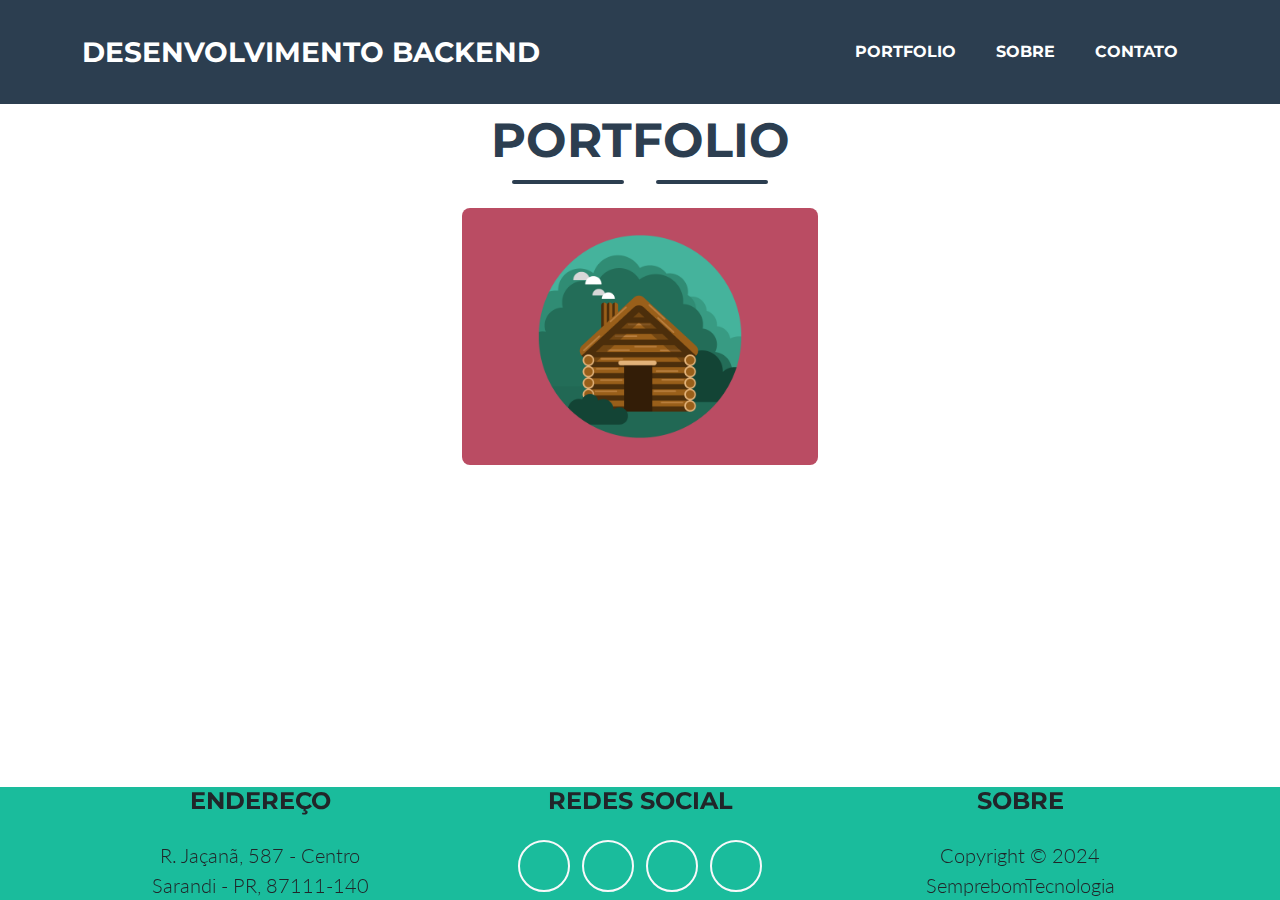
==== ZANCHIM_3A_BACKEND/index.html @ 59f44644 "SITE" ====
<!DOCTYPE html>
<html lang="en">
    <head>
        <meta charset="utf-8" />
        <meta name="viewport" content="width=device-width, initial-scale=1, shrink-to-fit=no" />
        <meta name="description" content="" />
        <meta name="author" content="" />
        <title>DESENVOLVIMENTO BACKEND</title>
        
        <!-- Font Awesome icons (free version)-->
        <script src="https://use.fontawesome.com/releases/v6.3.0/js/all.js" crossorigin="anonymous"></script>
        <!-- Google fonts-->
        <link href="https://fonts.googleapis.com/css?family=Montserrat:400,700" rel="stylesheet" type="text/css" />
        <link href="https://fonts.googleapis.com/css?family=Lato:400,700,400italic,700italic" rel="stylesheet" type="text/css" />
        <!-- Core theme CSS (includes Bootstrap)-->
        <link href="css/styles.css" rel="stylesheet"/> 
        
    </head>

    <body id="page-top">
        <!-- Navigation-->
        <nav class="navbar navbar-expand-lg bg-secondary text-uppercase fixed-top" id="mainNav">
            <div class="container">
                <a class="navbar-brand" href="#page-top">DESENVOLVIMENTO BACKEND</a>
                <button class="navbar-toggler text-uppercase font-weight-bold bg-primary text-white rounded" type="button" data-bs-toggle="collapse" data-bs-target="#navbarResponsive" aria-controls="navbarResponsive" aria-expanded="false" aria-label="Toggle navigation">
                    Menu
                    <i class="fas fa-bars"></i>
                </button>
                <div class="collapse navbar-collapse" id="navbarResponsive">
                    <ul class="navbar-nav ms-auto">
                        <li class="nav-item mx-0 mx-lg-1"><a class="nav-link py-3 px-0 px-lg-3 rounded" href="#portfolio">Portfolio</a></li>
                        <li class="nav-item mx-0 mx-lg-1"><a class="nav-link py-3 px-0 px-lg-3 rounded" href="#about">Sobre</a></li>
                        <li class="nav-item mx-0 mx-lg-1"><a class="nav-link py-3 px-0 px-lg-3 rounded" href="#contact">Contato</a></li>
                    </ul>
                </div>
            </div>
        </nav>
        SADFSADSA

        <section class="page-section portfolio" id="portfolio">
            <div class="container">
                <!-- Portfolio Section Heading-->
                <h2 class="page-section-heading text-center text-uppercase text-secondary mb-0">Portfolio</h2>
                <!-- Icon Divider-->
                <div class="divider-custom">
                    <div class="divider-custom-line"></div>
                    <div class="divider-custom-icon"><i class="fas fa-star"></i></div>
                    <div class="divider-custom-line"></div>
                </div>
                
                <!-- Portfolio Grid Items-->
                <div class="row justify-content-center">
                    <!-- Portfolio Item 1-->
                    <div class="col-md-6 col-lg-4 mb-5">
                        <div class="portfolio-item mx-auto" data-bs-toggle="modal" data-bs-target="#portfolioModal1">
                            <div class="portfolio-item-caption d-flex align-items-center justify-content-center h-100 w-100">
                                <div class="portfolio-item-caption-content text-center text-white"><i class="fas fa-plus fa-3x"></i></div>
                            </div>
                            <img class="img-fluid" src="imgs/img/portfolio/cabin.png" alt="..." />
                        </div>
                    </div>
                </div>

            </div>
        </section>

        <!-- Portfolio Modal 1-->
        <div class="portfolio-modal modal fade" id="portfolioModal1" tabindex="-1" aria-labelledby="portfolioModal1" aria-hidden="true">
            <div class="modal-dialog modal-xl">
                <div class="modal-content">
                    <div class="modal-header border-0"><button class="btn-close" type="button" data-bs-dismiss="modal" aria-label="Close"></button></div>
                    <div class="modal-body text-center pb-5">
                        <div class="container">
                            <div class="row justify-content-center">
                                <div class="col-lg-8">
                                    <!-- Portfolio Modal - Title-->
                                    <h2 class="portfolio-modal-title text-secondary text-uppercase mb-0">Log Cabin</h2>
                                    <!-- Icon Divider-->
                                    <div class="divider-custom">
                                        <div class="divider-custom-line"></div>
                                        <div class="divider-custom-icon"><i class="fas fa-star"></i></div>
                                        <div class="divider-custom-line"></div>
                                    </div>
                                    <!-- Portfolio Modal - Image-->
                                    <img class="img-fluid rounded mb-5" src="assets/img/portfolio/cabin.png" alt="..." />
                                    <!-- Portfolio Modal - Text-->
                                    <p class="mb-4">Lorem ipsum dolor sit amet, consectetur adipisicing elit. Mollitia neque assumenda ipsam nihil,
                                         molestias magnam, recusandae quos quis inventore quisquam velit asperiores, vitae?
                                         Reprehenderit soluta, eos quod consequuntur itaque. Nam.</p>
                                    <button class="btn btn-primary" data-bs-dismiss="modal">
                                        <i class="fas fa-xmark fa-fw"></i>
                                        Close Window
                                    </button>
                                </div>
                            </div>
                        </div>
                    </div>
                </div>
            </div>
        </div>    
        
        <!-- Footer-->
        <footer class="Footer text-center bg-primary fixed-bottom">
            <div class="container">
                <div class="row">
                    <!-- Footer Location-->
                    <div class="col-lg-4 mb-5 mb-lg-0">
                        <h4 class="text-uppercase mb-4">Endere&ccedil;o</h4>
                        <p class="lead mb-0">
                            R. Jaçanã, 587 - Centro
                            <br />
                            Sarandi - PR, 87111-140 
                        </p>
                    </div>
                    <!-- Footer Social Icons-->
                    <div class="col-lg-4 mb-5 mb-lg-0">
                        <h4 class="text-uppercase mb-4">Redes Social </h4>
                        <a class="btn btn-outline-light btn-social mx-1" href="#!"><i class="fab fa-fw fa-facebook-f"></i></a>
                        <a class="btn btn-outline-light btn-social mx-1" href="#!"><i class="fab fa-fw fa-twitter"></i></a>
                        <a class="btn btn-outline-light btn-social mx-1" href="#!"><i class="fab fa-fw fa-linkedin-in"></i></a>
                        <a class="btn btn-outline-light btn-social mx-1" href="#!"><i class="fab fa-fw fa-dribbble"></i></a>
                    </div>
                    <!-- Footer About Text-->
                    <div class="col-lg-4">
                        <h4 class="text-uppercase mb-4">Sobre</h4>
                        <!-- Copyright Section-->
                        <p class="lead mb-0"> Copyright &copy;  2024<br /> SemprebomTecnologia</p>
                    </div>
                </div>
            </div>
        </footer>


       <!-- Bootstrap core JS-->
       <script src="https://cdn.jsdelivr.net/npm/bootstrap@5.2.3/dist/js/bootstrap.bundle.min.js"></script>
       <!-- Core theme JS-->
       <script src="js/scripts.js"></script>
       <!-- * * * * * * * * * * * * * * * * * * * * * * * * * * * * * * * * * * * * * * * *-->
       <!-- * *                               SB Forms JS                               * *-->
       <!-- * * Activate your form at https://startbootstrap.com/solution/contact-forms * *-->
       <!-- * * * * * * * * * * * * * * * * * * * * * * * * * * * * * * * * * * * * * * * *-->
       <script src="https://cdn.startbootstrap.com/sb-forms-latest.js"></script>
   
     
       
    </body>
</html>
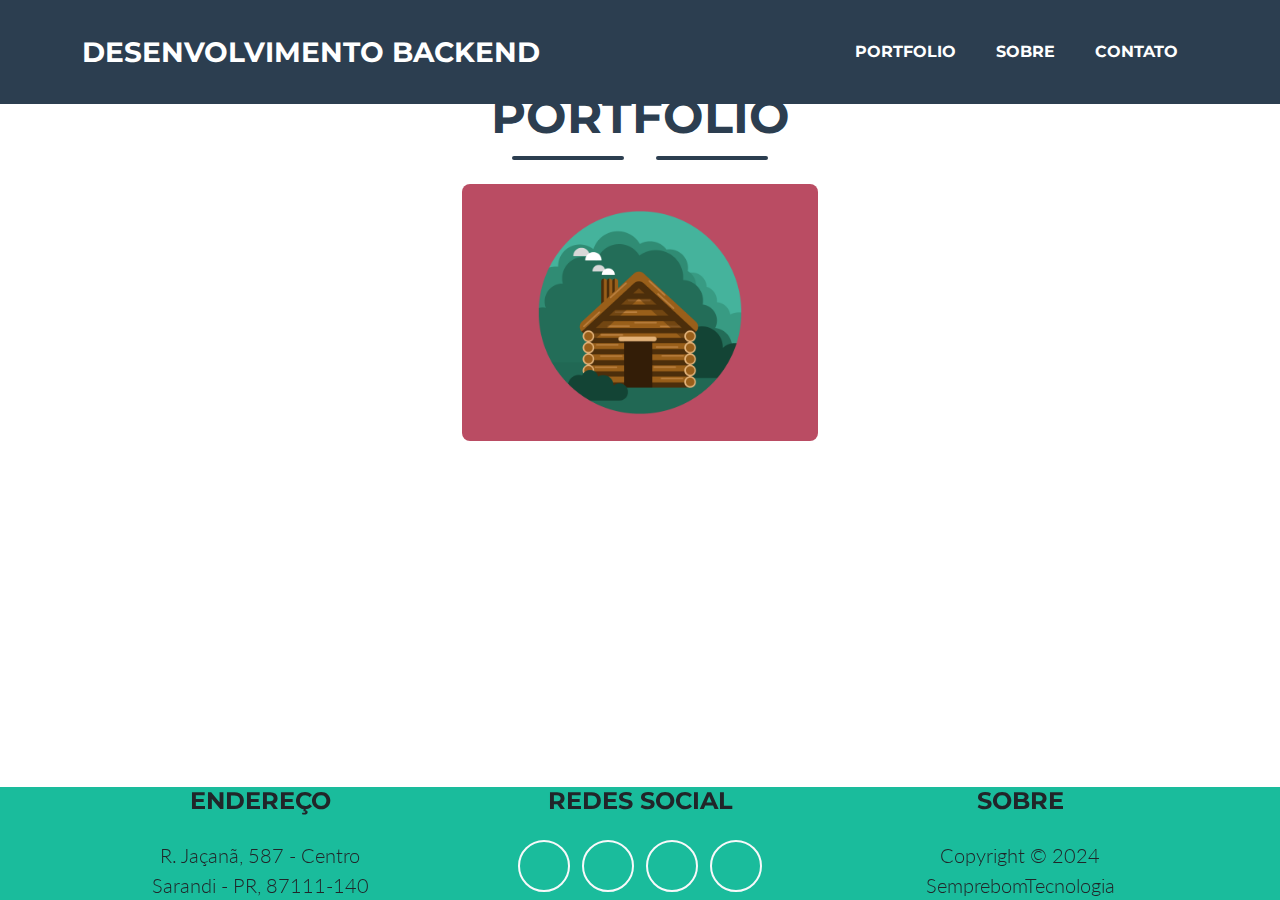
==== commit 9f097945: "Update index.html" ====
--- a/ZANCHIM_3A_BACKEND/index.html
+++ b/ZANCHIM_3A_BACKEND/index.html
@@ -17,6 +17,7 @@
         
     </head>
 
+        
     <body id="page-top">
         <!-- Navigation-->
         <nav class="navbar navbar-expand-lg bg-secondary text-uppercase fixed-top" id="mainNav">
@@ -35,8 +36,9 @@
                 </div>
             </div>
         </nav>
-        SADFSADSA
+        
 
+        
         <section class="page-section portfolio" id="portfolio">
             <div class="container">
                 <!-- Portfolio Section Heading-->
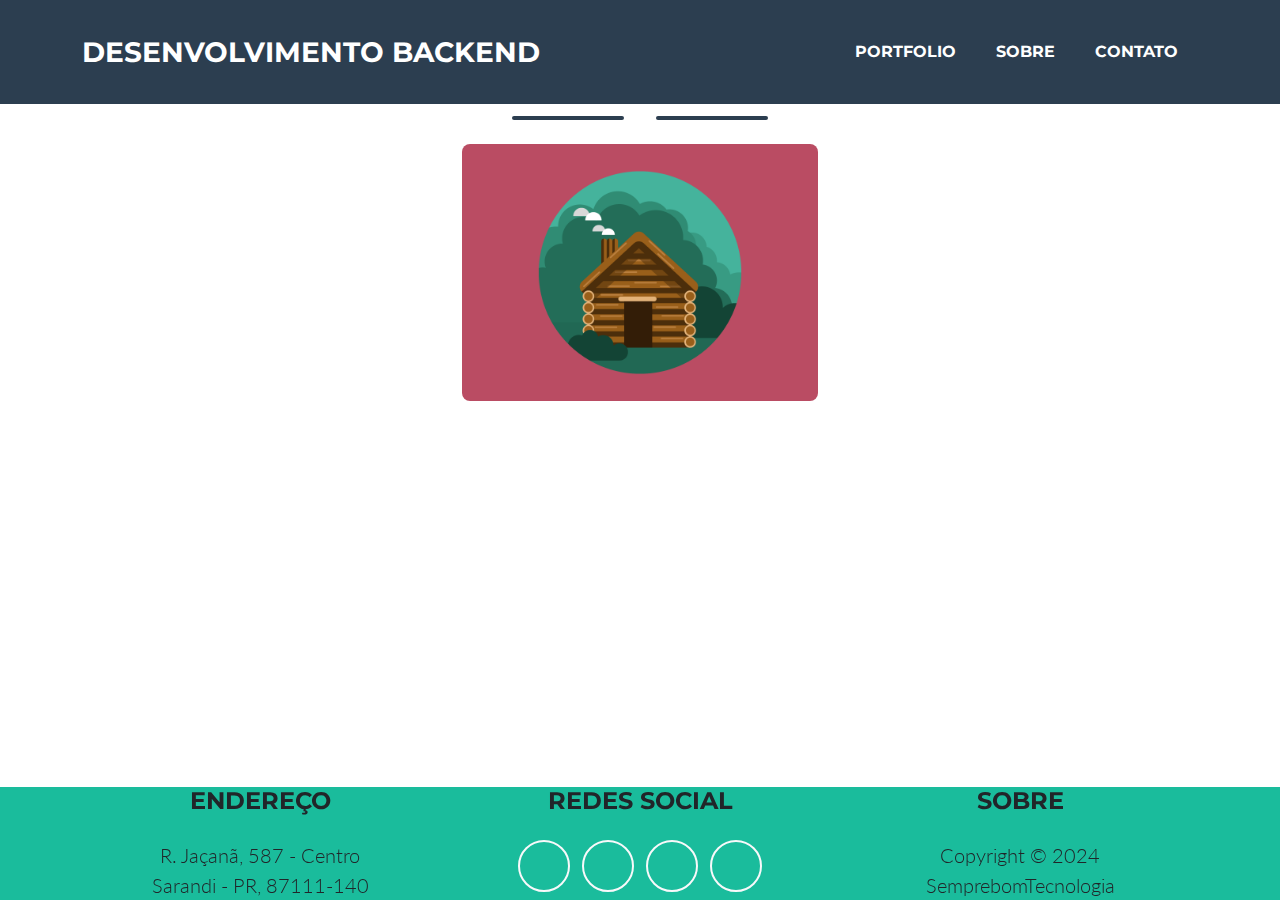
==== commit 01f28d95: "login" ====
--- a/ZANCHIM_3A_BACKEND/index.html
+++ b/ZANCHIM_3A_BACKEND/index.html
@@ -41,8 +41,8 @@
         
         <section class="page-section portfolio" id="portfolio">
             <div class="container">
-                <!-- Portfolio Section Heading-->
-                <h2 class="page-section-heading text-center text-uppercase text-secondary mb-0">Portfolio</h2>
+                
+                
                 <!-- Icon Divider-->
                 <div class="divider-custom">
                     <div class="divider-custom-line"></div>
@@ -62,7 +62,7 @@
                         </div>
                     </div>
                 </div>
-
+                
             </div>
         </section>
 
